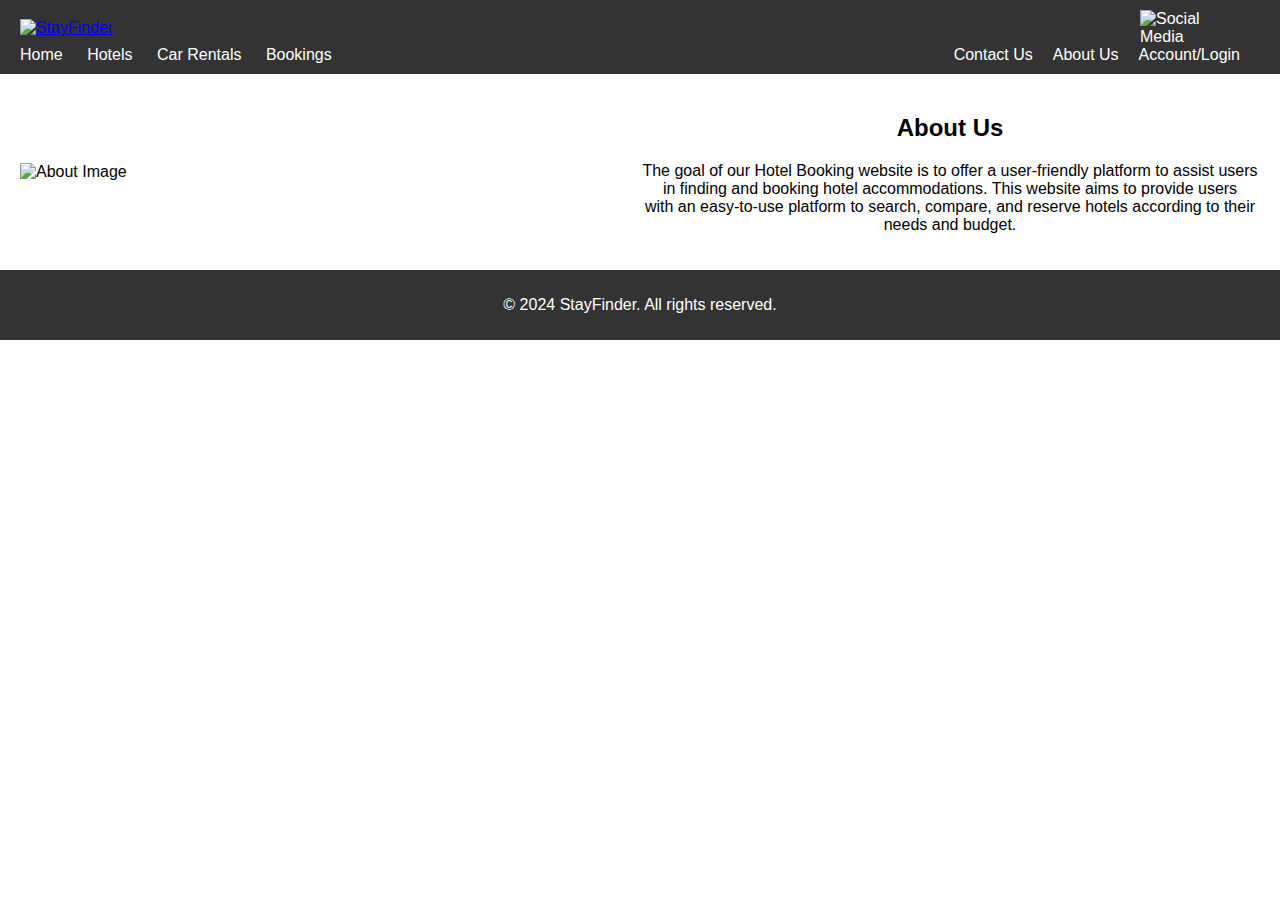
==== AboutUs.html @ e9f4230c "First Commit" ====
<!DOCTYPE html>
<html lang="en">
<head>
    <meta charset="UTF-8">
    <title>AboutUs</title>
    <link rel="stylesheet" href="styles.css">
</head>
<body>
    <!-- Header -->
    <header>
        <div class="header-container">
            <div class="logo">
                <a href="index.html">
					<img src="D:\College lectures\WebDev\Term1\Web Site Design\Project\StayFinder\images\logos\StayFinder_transparent.png" alt="StayFinder">
				</a>
            </div>
            <div class="socials">
                <img src="D:\College lectures\WebDev\Term1\Web Site Design\Project\StayFinder\images\Socials.png" alt="Social Media">
            </div>
        </div>
        <!-- Menu Bar -->
        <nav>
            <ul>
                <li><a href="index.html">Home</a></li>
                <li><a href="#">Hotels</a></li>
                <li><a href="#">Car Rentals</a></li>
                <li><a href="#">Bookings</a></li>
				<li class="right-align"><a href="#">Account/Login</a></li>
				<li class="right-align"><a href="AboutUs.html">About Us</a></li>
                <li class="right-align"><a href="ContactUs.html">Contact Us</a></li>              
            </ul>
        </nav>
    </header>
	<!-- About Us Sections -->
    <section class="about-us">
        <div class="section-left">
            <!-- Image -->
            <img src="D:\College lectures\WebDev\Term1\Web Site Design\Project\StayFinder\images\logos\StayFinder.png" alt="About Image">
        </div>
        <div class="section-right">
            <!-- About Company -->
            <h2>About Us</h2>
            <p>The goal of our Hotel Booking website is to offer a user-friendly platform to assist users in finding and booking hotel accommodations. This website aims to provide users with an easy-to-use platform to search, compare, and reserve hotels according to their needs and budget.</p>
        </div>
    </section>
	
    <!-- Footer -->
    <footer>
        <div class="footer-container">
            <p>&copy; 2024 StayFinder. All rights reserved.</p>
        </div>
    </footer>
</body>
</html>
---- styles.css ----
/* Body Style */
body {
    font-family: Arial, sans-serif;
    margin: 0;
    padding: 0;
}

/* Header Style */
header {
    background-color: #333;
    color: #fff;
    padding: 10px 20px;
}

.header-container {
    display: flex;
    justify-content: space-between;
    align-items: center;
}

.logo img {
    width: 100px;
}

.socials {
    width: 100px;
	margin-right: 20px;
}

/* Menu Bar Style */
nav ul {
    list-style-type: none;
    margin: 0;
    padding: 0;
}

nav ul li {
    display: inline-block;
    margin-right: 20px;
}

nav ul li.right-align {
    float: right;
}

nav ul li a {
    text-decoration: none;
    color: #fff;
}

/* Offers & Promotions Style */
.offers {
    background-color: #f9f9f9;
    padding: 20px;
}

.offer-box {
    background-color: #f9f9f9;
    border: 1px solid #ccc;
    padding: 250px;
    border-radius: 8px;
    text-align: center;
	font-weight: bold;
	background-image: url("sales.jpg");
    background-size: cover;
    background-position: center;
}

/* List Style */
.listed {
    padding: 10px;
}

/* Hotels List Style */
.hotel-list {
    display: flex;
    flex-wrap: wrap;
    justify-content: space-between;
}

.hotel {
    width: calc(15% - 15px);
    margin-bottom: 10px;
    text-align: center;
	display: flex;
    flex-direction: column;
    align-items: center;
}

.hotel img {
    width: 50%;
    border-radius: 8px;
}

.hotel p {
    font-weight: bold;
}

/* Location List Style */
.location-list {
    display: flex;
    flex-wrap: wrap;
    justify-content: space-between;
}

.location {
    width: calc(15% - 15px);
    margin-bottom: 10px;
    text-align: center;
	display: flex;
    flex-direction: column;
    align-items: center;
}

.location img {
    width: 50%;
    border-radius: 8px;
}

.location p {
    font-weight: bold;
}

/* Contact Info Style */
.contact-info {
    padding: 20px;
}

/* FAQ styles */
.faq {
    padding: 20px;
}


/* About Us Style */
.about-us {
    padding: 20px;
    display: flex;
    justify-content: space-between;
    align-items: center;
}

.section-left img {
    max-width: 100%;
    height: auto; 
}

.section-right {
    width: 50%;
	text-align: center;
}

/* Footer Style */
footer {
    background-color: #333;
    color: #fff;
    text-align: center;
    padding: 10px 0;
}

.footer-container {
    width: 80%;
    margin: 0 auto;
}
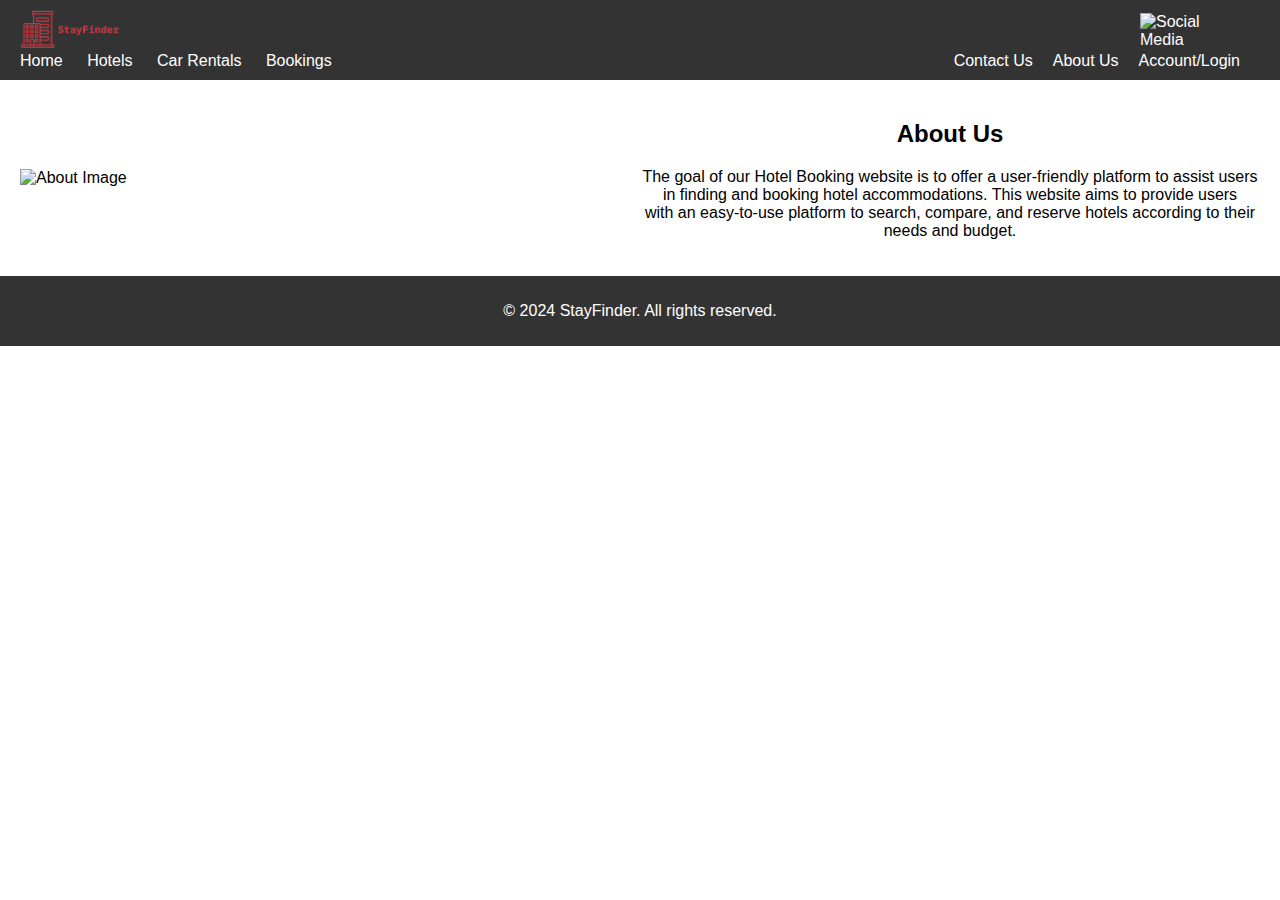
==== commit ec62578e: "Commit7" ====
--- a/AboutUs.html
+++ b/AboutUs.html
@@ -11,11 +11,11 @@
         <div class="header-container">
             <div class="logo">
                 <a href="index.html">
-					<img src="D:\College lectures\WebDev\Term1\Web Site Design\Project\StayFinder\images\logos\StayFinder_transparent.png" alt="StayFinder">
+					<img src="images/logos/StayFinder_transparent.png" alt="StayFinder">
 				</a>
             </div>
             <div class="socials">
-                <img src="D:\College lectures\WebDev\Term1\Web Site Design\Project\StayFinder\images\Socials.png" alt="Social Media">
+                <img src="Msingh1015.github.io/images/Socials.png" alt="Social Media">
             </div>
         </div>
         <!-- Menu Bar -->
@@ -35,7 +35,7 @@
     <section class="about-us">
         <div class="section-left">
             <!-- Image -->
-            <img src="D:\College lectures\WebDev\Term1\Web Site Design\Project\StayFinder\images\logos\StayFinder.png" alt="About Image">
+            <img src="Msingh1015.github.io/images/logos\StayFinder.png" alt="About Image">
         </div>
         <div class="section-right">
             <!-- About Company -->
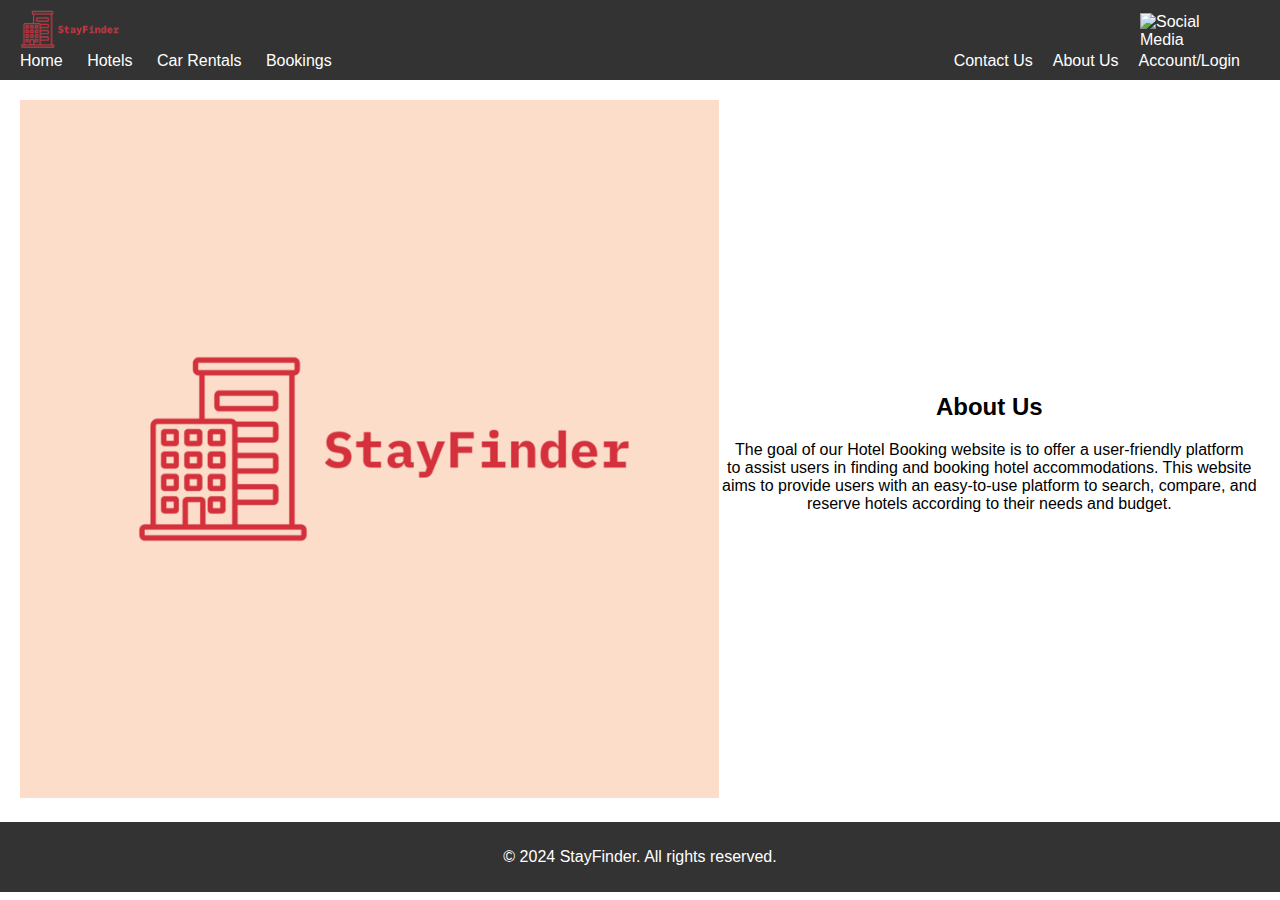
==== commit 8b80d516: "commit8" ====
--- a/AboutUs.html
+++ b/AboutUs.html
@@ -15,7 +15,7 @@
 				</a>
             </div>
             <div class="socials">
-                <img src="Msingh1015.github.io/images/Socials.png" alt="Social Media">
+                <img src="images/Socials.png" alt="Social Media">
             </div>
         </div>
         <!-- Menu Bar -->
@@ -35,7 +35,7 @@
     <section class="about-us">
         <div class="section-left">
             <!-- Image -->
-            <img src="Msingh1015.github.io/images/logos\StayFinder.png" alt="About Image">
+            <img src="images/logos/StayFinder.png" alt="About Image">
         </div>
         <div class="section-right">
             <!-- About Company -->
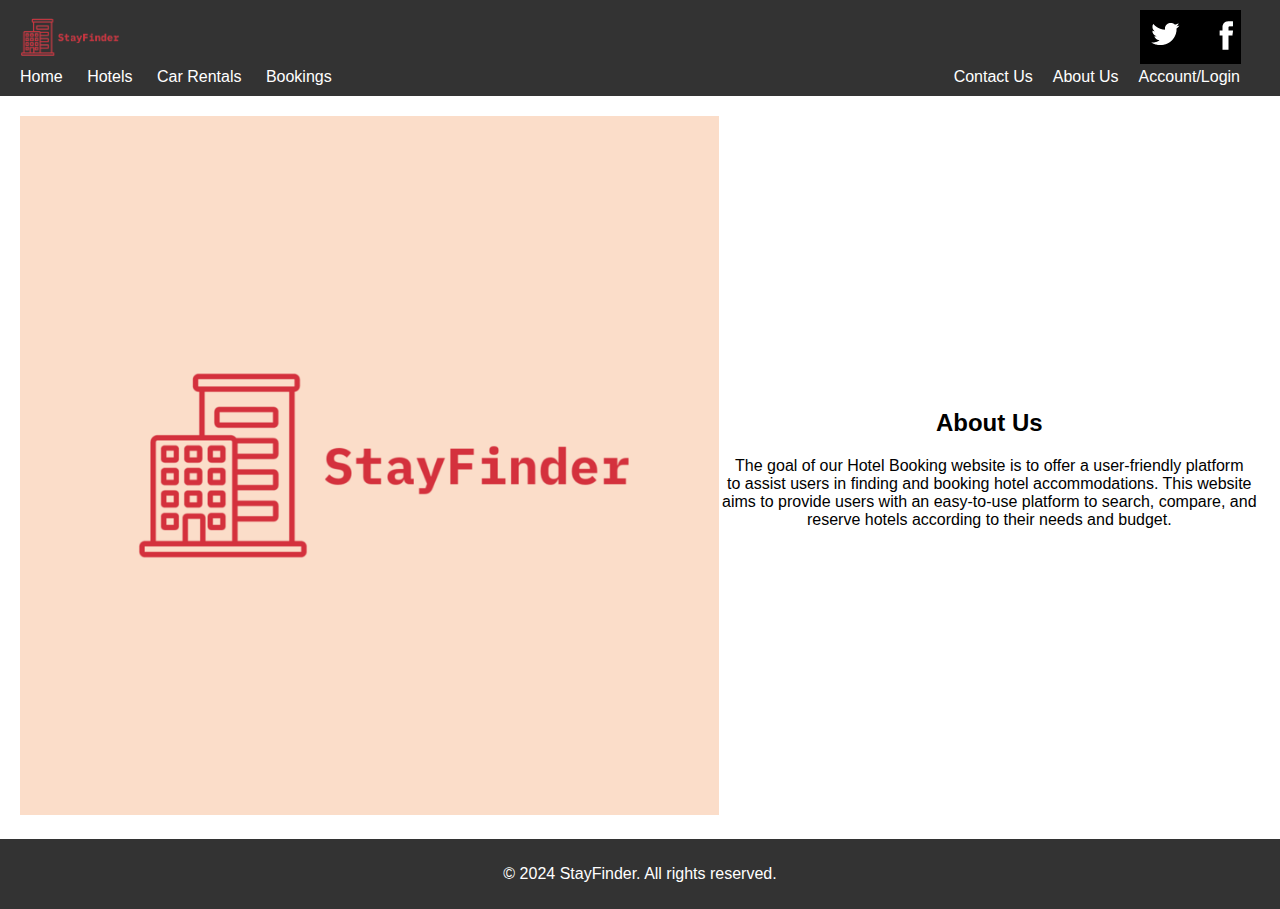
==== commit 616bebd4: "Commit9" ====
--- a/AboutUs.html
+++ b/AboutUs.html
@@ -15,7 +15,7 @@
 				</a>
             </div>
             <div class="socials">
-                <img src="images/Socials.png" alt="Social Media">
+                <img src="images/Socials.PNG" alt="Social Media">
             </div>
         </div>
         <!-- Menu Bar -->
@@ -34,7 +34,6 @@
 	<!-- About Us Sections -->
     <section class="about-us">
         <div class="section-left">
-            <!-- Image -->
             <img src="images/logos/StayFinder.png" alt="About Image">
         </div>
         <div class="section-right">
